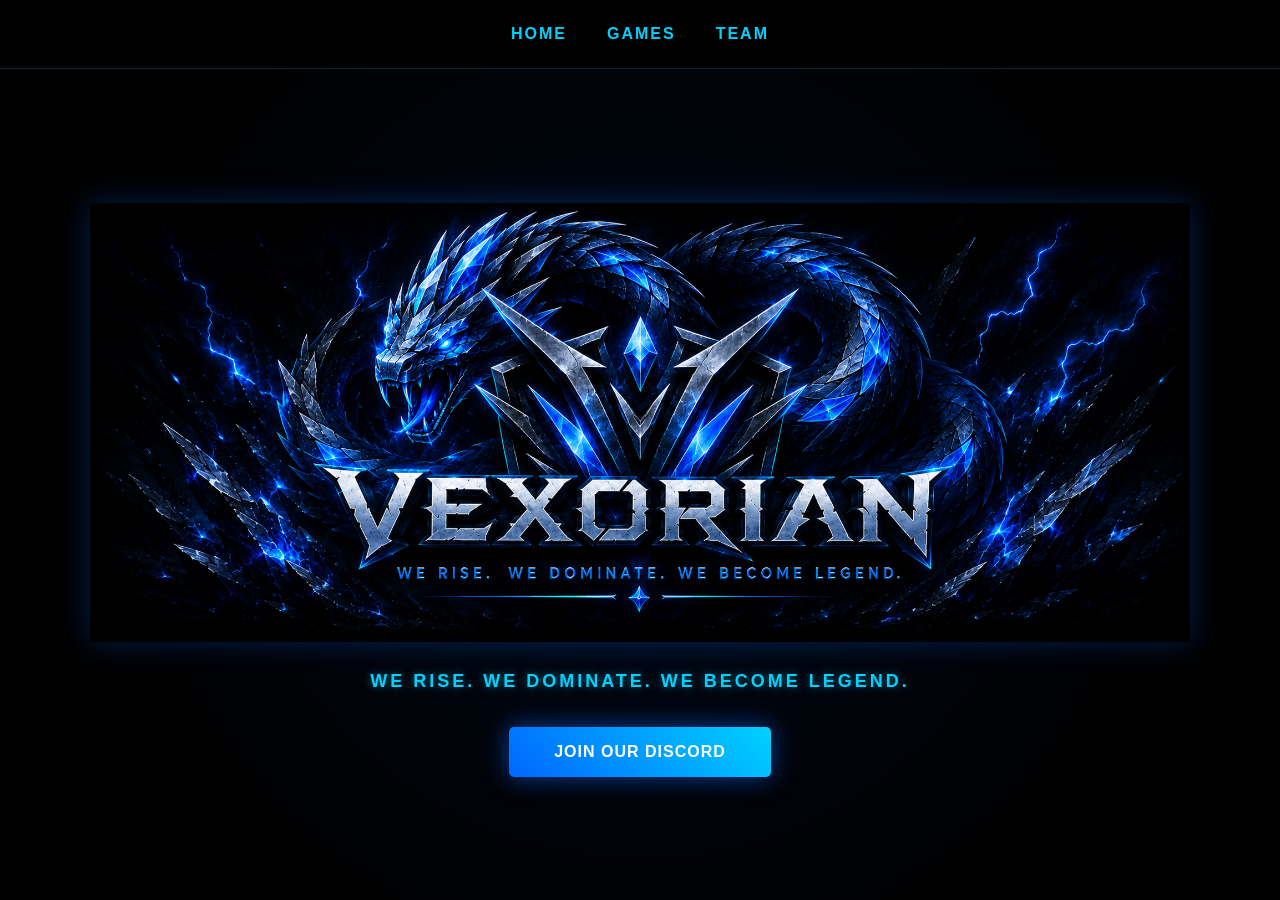
==== index.html @ 7d2be79b "Update index.html" ====
<!DOCTYPE html>
<html lang="nl">
<head>
    <meta charset="UTF-8">
    <meta name="viewport" content="width=device-width, initial-scale=1.0">
    <title>Clan Vexorian | Official Community Website</title>
    <link rel="stylesheet" href="style.css">
</head>
<body>

    <header>
        <nav class="navbar">
            <a href="index.html">HOME</a>
            <a href="games.html">GAMES</a>
            <!-- FORUM is nu vervangen door TEAM -->
            <a href="team.html">TEAM</a>
        </nav>
    </header>

    <section id="home" class="hero">
        <div class="content">
            <img src="banner.png" alt="Vexorian Banner" class="banner-img">
            <p class="slogan">WE RISE. WE DOMINATE. WE BECOME LEGEND.</p>
            <a href="https://discord.gg/qqBVGJXH9" target="_blank" class="discord-btn">JOIN OUR DISCORD</a>
        </div>
    </section>

</body>
</html>
---- style.css ----
/* 1. Algemene Reset & Basisinstellingen */
* { 
    margin: 0; 
    padding: 0; 
    box-sizing: border-box; 
    font-family: 'Segoe UI', Tahoma, Geneva, Verdana, sans-serif; 
}

/* Achtergrondkleur ingesteld op puur zwart, passend bij de banner */
body { 
    background-color: #000000; 
    color: #ffffff; 
    overflow-x: hidden;
}

/* 2. Navigatiebalk Styling (Gecentreerd zoals in het voorbeeld) */
header {
    width: 100%;
    background: rgba(0, 0, 0, 0.9);
    position: fixed;
    top: 0;
    left: 0;
    z-index: 1000;
    border-bottom: 1px solid rgba(0, 210, 255, 0.2);
}

.navbar {
    display: flex;
    justify-content: center;
    gap: 40px;
    padding: 25px 20px;
}

.navbar a {
    color: #00d2ff; /* Elektrisch neon blauw */
    text-decoration: none;
    font-weight: bold;
    font-size: 16px;
    letter-spacing: 2px;
    transition: color 0.3s, text-shadow 0.3s;
}

/* Subtiele gloed wanneer je over de menu-links beweegt */
.navbar a:hover {
    color: #ffffff;
    text-shadow: 0 0 10px #00d2ff;
}

/* 3. Hero / Midden Sectie Styling */
.hero {
    display: flex;
    justify-content: center;
    align-items: center;
    min-height: 100vh;
    text-align: center;
    padding: 120px 20px 40px 20px;
    background: radial-gradient(circle, rgba(0,102,255,0.1) 0%, rgba(0,0,0,1) 70%);
}

.content {
    max-width: 1100px;
    width: 100%;
}

/* Responsieve banner met een blauwe gloed rondom */
.banner-img {
    max-width: 100%;
    height: auto;
    margin-bottom: 25px;
    border-radius: 4px;
    box-shadow: 0 0 30px rgba(0, 102, 255, 0.3);
}

/* Slogan tekst styling */
.slogan {
    font-size: 18px;
    font-weight: 600;
    color: #00d2ff;
    margin-bottom: 35px;
    letter-spacing: 3px;
    text-shadow: 0 0 8px rgba(0, 210, 255, 0.5);
}

/* 4. Discord Actieknop met Verloop en Gloed-effect */
.discord-btn {
    display: inline-block;
    padding: 16px 45px;
    background: linear-gradient(45deg, #0066ff, #00d2ff);
    color: #ffffff;
    text-decoration: none;
    font-weight: bold;
    font-size: 16px;
    letter-spacing: 1px;
    border-radius: 5px;
    box-shadow: 0 0 25px rgba(0, 102, 255, 0.6);
    transition: transform 0.2s, box-shadow 0.2s;
}

/* Knop beweegt iets omhoog en gloeit feller bij hover */
.discord-btn:hover {
    transform: translateY(-3px);
    box-shadow: 0 0 35px rgba(0, 210, 255, 0.9);
}
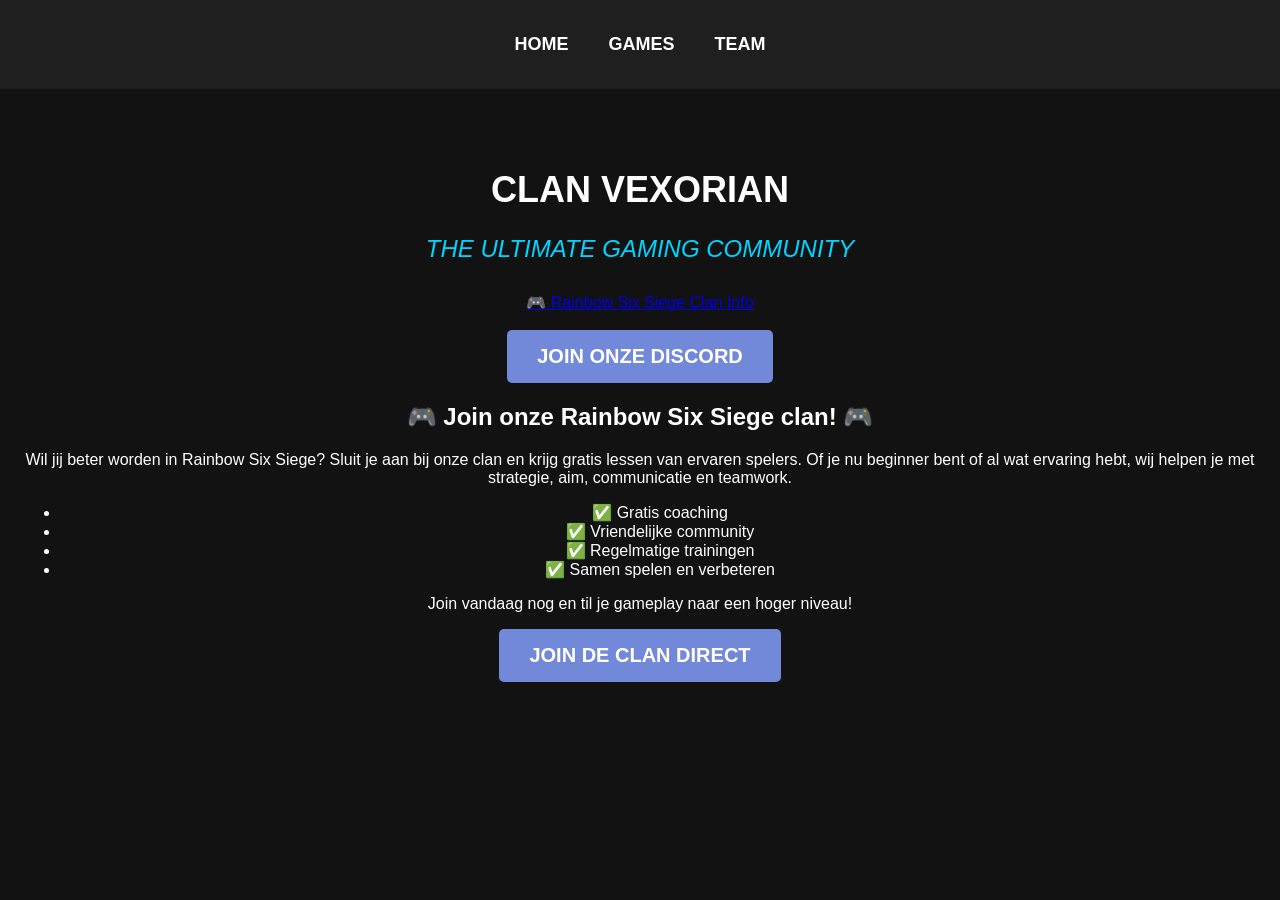
==== commit 04c87b31: "Update index.html" ====
--- a/index.html
+++ b/index.html
@@ -3,8 +3,9 @@
 <head>
     <meta charset="UTF-8">
     <meta name="viewport" content="width=device-width, initial-scale=1.0">
-    <title>Clan Vexorian | Official Community Website</title>
-    <link rel="stylesheet" href="style.css">
+    <title>Clan Vexorian | Rainbow Six Siege</title>
+    <!-- We gebruiken ?v=3 om caching te voorkomen -->
+    <link rel="stylesheet" href="style.css?v=3">
 </head>
 <body>
 
@@ -12,16 +13,40 @@
         <nav class="navbar">
             <a href="index.html">HOME</a>
             <a href="games.html">GAMES</a>
-            <!-- FORUM is nu vervangen door TEAM -->
             <a href="team.html">TEAM</a>
         </nav>
     </header>
 
-    <section id="home" class="hero">
+    <section class="hero">
         <div class="content">
-            <img src="banner.png" alt="Vexorian Banner" class="banner-img">
-            <p class="slogan">WE RISE. WE DOMINATE. WE BECOME LEGEND.</p>
-            <a href="https://discord.gg/qqBVGJXH9" target="_blank" class="discord-btn">JOIN OUR DISCORD</a>
+            <h1>CLAN VEXORIAN</h1>
+            <p class="slogan">THE ULTIMATE GAMING COMMUNITY</p>
+
+            <!-- Knop die naar de Rainbow Six Siege sectie hieronder leidt -->
+            <a href="#r6s-info" class="cta-btn">🎮 Rainbow Six Siege Clan Info</a>
+            
+            <br><br>
+            <a href="https://discord.gg/" target="_blank" class="discord-btn">JOIN ONZE DISCORD</a>
+
+            <!-- RAINBOW SIX SIEGE SECTIE -->
+            <div id="r6s-info" class="r6s-card">
+                <h2>🎮 Join onze Rainbow Six Siege clan! 🎮</h2>
+                <p class="r6s-description">
+                    Wil jij beter worden in Rainbow Six Siege? Sluit je aan bij onze clan en krijg gratis lessen van ervaren spelers. 
+                    Of je nu beginner bent of al wat ervaring hebt, wij helpen je met strategie, aim, communicatie en teamwork.
+                </p>
+                
+                <ul class="r6s-list">
+                    <li>✅ Gratis coaching</li>
+                    <li>✅ Vriendelijke community</li>
+                    <li>✅ Regelmatige trainingen</li>
+                    <li>✅ Samen spelen en verbeteren</li>
+                </ul>
+
+                <p class="r6s-callout">Join vandaag nog en til je gameplay naar een hoger niveau!</p>
+                <a href="https://discord.gg/" target="_blank" class="discord-btn small-btn">JOIN DE CLAN DIRECT</a>
+            </div>
+
         </div>
     </section>
 
--- a/style.css
+++ b/style.css
@@ -1,103 +1,143 @@
-/* 1. Algemene Reset & Basisinstellingen */
-* { 
-    margin: 0; 
-    padding: 0; 
-    box-sizing: border-box; 
-    font-family: 'Segoe UI', Tahoma, Geneva, Verdana, sans-serif; 
+/* ==========================================================================
+   1. Algemene Stijlen & Basis
+   ========================================================================== */
+body {
+    background-color: #121212; /* Donkere gaming achtergrond */
+    color: white;
+    font-family: 'Segoe UI', Tahoma, Geneva, Verdana, sans-serif;
+    margin: 0;
+    text-align: center;
 }
 
-/* Achtergrondkleur ingesteld op puur zwart, passend bij de banner */
-body { 
-    background-color: #000000; 
-    color: #ffffff; 
-    overflow-x: hidden;
+h1 {
+    font-size: 36px;
+    margin-bottom: 10px;
+    color: white;
 }
 
-/* 2. Navigatiebalk Styling (Gecentreerd zoals in het voorbeeld) */
-header {
-    width: 100%;
-    background: rgba(0, 0, 0, 0.9);
-    position: fixed;
-    top: 0;
-    left: 0;
-    z-index: 1000;
-    border-bottom: 1px solid rgba(0, 210, 255, 0.2);
-}
-
+/* ==========================================================================
+   2. Navigatiebalk (Navbar)
+   ========================================================================== */
 .navbar {
     display: flex;
     justify-content: center;
-    gap: 40px;
-    padding: 25px 20px;
+    padding: 20px;
+    background-color: #1f1f1f;
 }
 
 .navbar a {
-    color: #00d2ff; /* Elektrisch neon blauw */
+    color: white;
+    padding: 14px 20px;
+    text-decoration: none;
+    font-size: 18px;
+    font-weight: bold;
+    transition: 0.3s;
+}
+
+.navbar a:hover {
+    color: #00d4ff; /* Neonblauwe accentkleur bij aanwijzen */
+}
+
+/* ==========================================================================
+   3. Hero Sectie & Homepage Elementen
+   ========================================================================== */
+.hero {
+    padding: 50px 20px;
+}
+
+.banner-img {
+    max-width: 80%;
+    height: auto;
+    border-radius: 10px;
+    margin-bottom: 20px;
+}
+
+.slogan {
+    font-size: 24px;
+    font-style: italic;
+    margin-bottom: 30px;
+    color: #00d4ff;
+}
+
+/* Discord Actieknop */
+.discord-btn {
+    background-color: #7289da;
+    color: white;
+    padding: 15px 30px;
     text-decoration: none;
     font-weight: bold;
-    font-size: 16px;
-    letter-spacing: 2px;
-    transition: color 0.3s, text-shadow 0.3s;
+    border-radius: 5px;
+    font-size: 20px;
+    display: inline-block;
+    transition: 0.3s;
 }
 
-/* Subtiele gloed wanneer je over de menu-links beweegt */
-.navbar a:hover {
-    color: #ffffff;
-    text-shadow: 0 0 10px #00d2ff;
+.discord-btn:hover {
+    background-color: #5b6eae;
+    transform: scale(1.05);
 }
 
-/* 3. Hero / Midden Sectie Styling */
-.hero {
+/* ==========================================================================
+   4. Games Pagina Specifieke Structuur
+   ========================================================================== */
+.games-list, .team-list {
     display: flex;
-    justify-content: center;
+    flex-direction: column; /* Zet de kaarten netjes onder elkaar */
     align-items: center;
-    min-height: 100vh;
-    text-align: center;
-    padding: 120px 20px 40px 20px;
-    background: radial-gradient(circle, rgba(0,102,255,0.1) 0%, rgba(0,0,0,1) 70%);
+    gap: 20px;
+    margin-top: 30px;
 }
 
-.content {
-    max-width: 1100px;
-    width: 100%;
+.game-card, .team-card {
+    background-color: #1f1f1f;
+    padding: 25px 40px;
+    border-radius: 8px;
+    font-size: 22px;
+    font-weight: bold;
+    width: 320px;
+    border: 2px solid #00d4ff;
+    transition: 0.3s ease-in-out;
 }
 
-/* Responsieve banner met een blauwe gloed rondom */
-.banner-img {
-    max-width: 100%;
-    height: auto;
-    margin-bottom: 25px;
-    border-radius: 4px;
-    box-shadow: 0 0 30px rgba(0, 102, 255, 0.3);
+.game-card:hover, .team-card:hover {
+    transform: scale(1.03);
 }
 
-/* Slogan tekst styling */
-.slogan {
-    font-size: 18px;
-    font-weight: 600;
-    color: #00d2ff;
-    margin-bottom: 35px;
-    letter-spacing: 3px;
-    text-shadow: 0 0 8px rgba(0, 210, 255, 0.5);
+/* ==========================================================================
+   5. Team Pagina Rollen & Kleuren (Aangepast naar jouw wensen)
+   ========================================================================== */
+.role-title {
+    display: block;
+    font-size: 14px;
+    letter-spacing: 2px;
+    margin-bottom: 10px;
 }
 
-/* 4. Discord Actieknop met Verloop en Gloed-effect */
-.discord-btn {
-    display: inline-block;
-    padding: 16px 45px;
-    background: linear-gradient(45deg, #0066ff, #00d2ff);
-    color: #ffffff;
-    text-decoration: none;
-    font-weight: bold;
-    font-size: 16px;
-    letter-spacing: 1px;
-    border-radius: 5px;
-    box-shadow: 0 0 25px rgba(0, 102, 255, 0.6);
-    transition: transform 0.2s, box-shadow 0.2s;
+/* De Leader krijgt nu een paarse rand en tekst (#a020f0) */
+.leader-card {
+    border-color: #a020f0;
+}
+.leader-card .role-title {
+    color: #a020f0;
 }
 
-/* Knop beweegt iets omhoog en gloeit feller bij hover */
-.discord-btn:hover {
-    transform: translateY(-3px);
-    box-shadow: 0 0 35px rgba(0, 210, 255, 0.9);
+/* De Co-Leader krijgt nu een blauwe rand en tekst (#00d4ff) */
+.co-leader-card {
+    border-color: #00d4ff;
 }
+.co-leader-card .role-title {
+    color: #00d4ff;
+}
+
+/* De Admins krijgen nu een roze rand en tekst (#ff69b4) */
+.admin-card {
+    border-color: #ff69b4;
+}
+.admin-card .role-title {
+    color: #ff69b4;
+}
+
+.member-name {
+    margin: 5px 0;
+    font-size: 24px;
+}
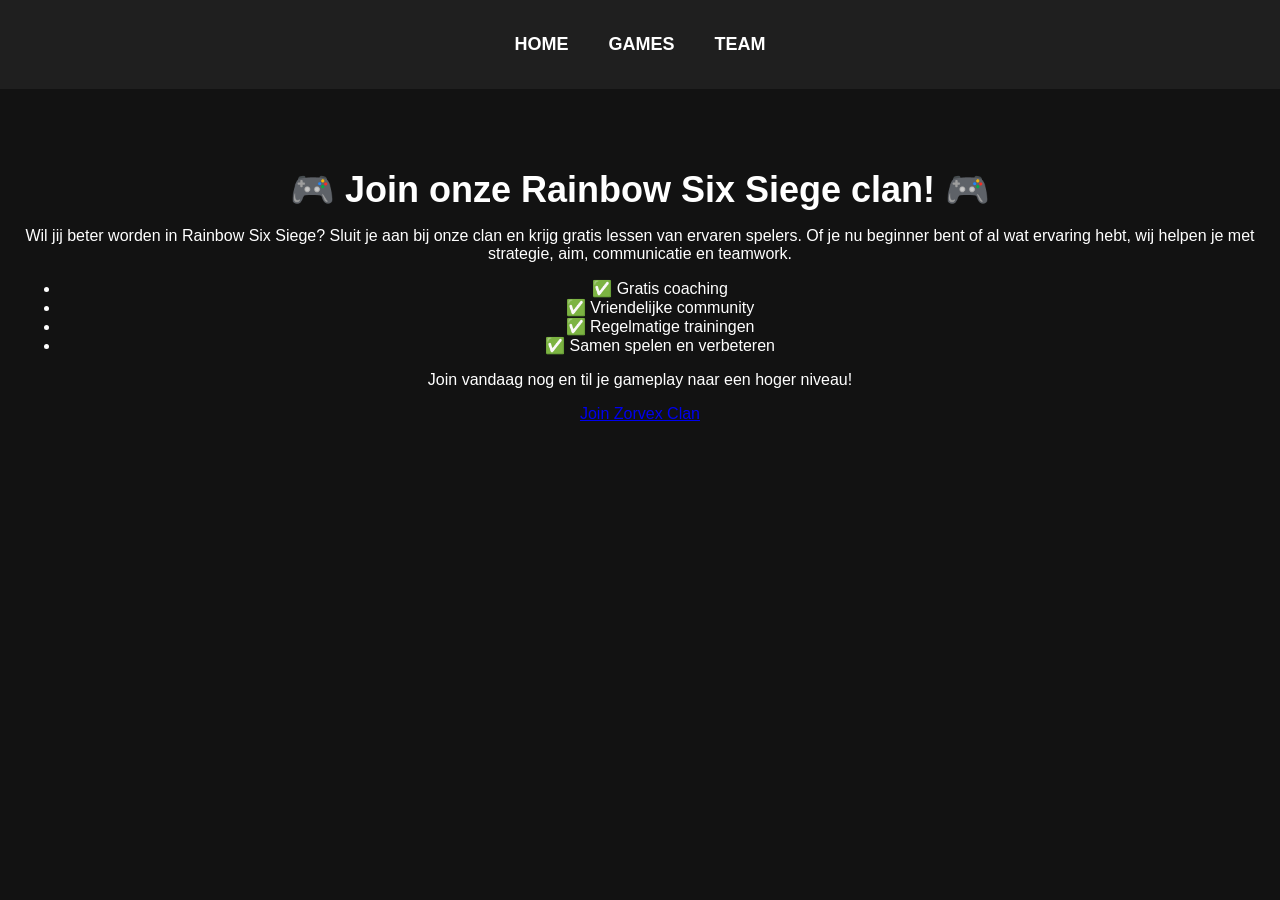
==== commit 41b10adb: "Update index.html" ====
--- a/index.html
+++ b/index.html
@@ -4,8 +4,8 @@
     <meta charset="UTF-8">
     <meta name="viewport" content="width=device-width, initial-scale=1.0">
     <title>Clan Vexorian | Rainbow Six Siege</title>
-    <!-- We gebruiken ?v=3 om caching te voorkomen -->
-    <link rel="stylesheet" href="style.css?v=3">
+    <!-- We gebruiken ?v=5 om te zorgen dat de browser de nieuwste versie laadt -->
+    <link rel="stylesheet" href="style.css?v=5">
 </head>
 <body>
 
@@ -19,18 +19,11 @@
 
     <section class="hero">
         <div class="content">
-            <h1>CLAN VEXORIAN</h1>
-            <p class="slogan">THE ULTIMATE GAMING COMMUNITY</p>
-
-            <!-- Knop die naar de Rainbow Six Siege sectie hieronder leidt -->
-            <a href="#r6s-info" class="cta-btn">🎮 Rainbow Six Siege Clan Info</a>
             
-            <br><br>
-            <a href="https://discord.gg/" target="_blank" class="discord-btn">JOIN ONZE DISCORD</a>
-
-            <!-- RAINBOW SIX SIEGE SECTIE -->
-            <div id="r6s-info" class="r6s-card">
-                <h2>🎮 Join onze Rainbow Six Siege clan! 🎮</h2>
+            <!-- HET WELKOMSTSCHERM / WELCOME CARD -->
+            <div class="r6s-card">
+                <h1>🎮 Join onze Rainbow Six Siege clan! 🎮</h1>
+                
                 <p class="r6s-description">
                     Wil jij beter worden in Rainbow Six Siege? Sluit je aan bij onze clan en krijg gratis lessen van ervaren spelers. 
                     Of je nu beginner bent of al wat ervaring hebt, wij helpen je met strategie, aim, communicatie en teamwork.
@@ -44,7 +37,9 @@
                 </ul>
 
                 <p class="r6s-callout">Join vandaag nog en til je gameplay naar een hoger niveau!</p>
-                <a href="https://discord.gg/" target="_blank" class="discord-btn small-btn">JOIN DE CLAN DIRECT</a>
+                
+                <!-- De gevraagde knop "Join Zorvex Clan" -->
+                <a href="https://discord.gg/qqBVGJXH9" target="_blank" class="join-btn">Join Zorvex Clan</a>
             </div>
 
         </div>
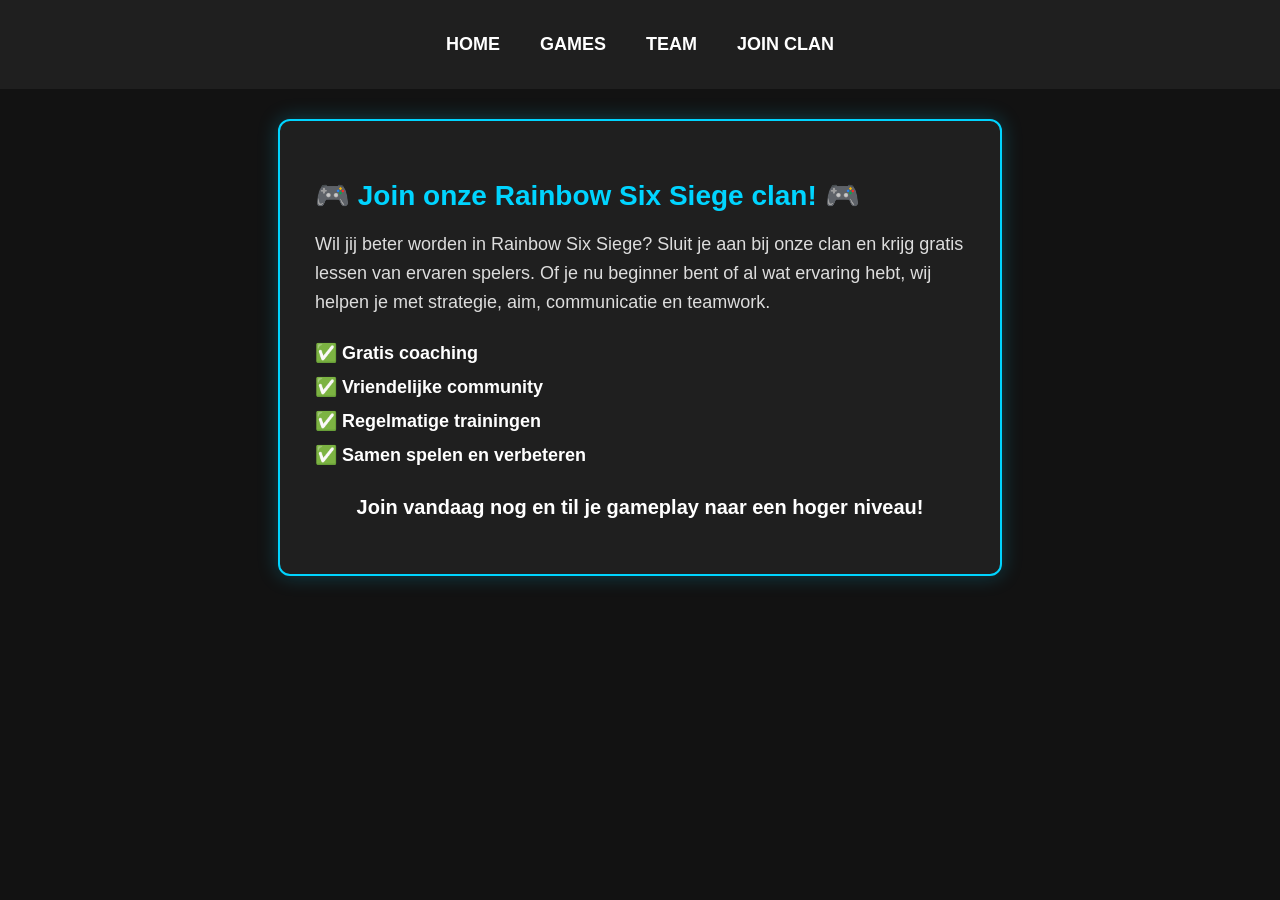
==== commit 92eeb1e1: "Update index.html" ====
--- a/index.html
+++ b/index.html
@@ -4,8 +4,7 @@
     <meta charset="UTF-8">
     <meta name="viewport" content="width=device-width, initial-scale=1.0">
     <title>Clan Vexorian | Rainbow Six Siege</title>
-    <!-- We gebruiken ?v=5 om te zorgen dat de browser de nieuwste versie laadt -->
-    <link rel="stylesheet" href="style.css?v=5">
+    <link rel="stylesheet" href="style.css?v=7">
 </head>
 <body>
 
@@ -14,13 +13,12 @@
             <a href="index.html">HOME</a>
             <a href="games.html">GAMES</a>
             <a href="team.html">TEAM</a>
+            <a href="https://discord.gg/qqBVGJXH9" target="_blank" class="nav-join-btn">JOIN CLAN</a>
         </nav>
     </header>
 
     <section class="hero">
         <div class="content">
-            
-            <!-- HET WELKOMSTSCHERM / WELCOME CARD -->
             <div class="r6s-card">
                 <h1>🎮 Join onze Rainbow Six Siege clan! 🎮</h1>
                 
@@ -37,11 +35,7 @@
                 </ul>
 
                 <p class="r6s-callout">Join vandaag nog en til je gameplay naar een hoger niveau!</p>
-                
-                <!-- De gevraagde knop "Join Zorvex Clan" -->
-                <a href="https://discord.gg/qqBVGJXH9" target="_blank" class="join-btn">Join Zorvex Clan</a>
             </div>
-
         </div>
     </section>
 
--- a/style.css
+++ b/style.css
@@ -2,7 +2,7 @@
    1. Algemene Stijlen & Basis
    ========================================================================== */
 body {
-    background-color: #121212; /* Donkere gaming achtergrond */
+    background-color: #121212;
     color: white;
     font-family: 'Segoe UI', Tahoma, Geneva, Verdana, sans-serif;
     margin: 0;
@@ -10,9 +10,9 @@
 }
 
 h1 {
-    font-size: 36px;
-    margin-bottom: 10px;
-    color: white;
+    font-size: 28px;
+    margin-bottom: 15px;
+    color: #00d4ff;
 }
 
 /* ==========================================================================
@@ -35,54 +35,114 @@
 }
 
 .navbar a:hover {
-    color: #00d4ff; /* Neonblauwe accentkleur bij aanwijzen */
+    color: #00d4ff;
 }
 
 /* ==========================================================================
-   3. Hero Sectie & Homepage Elementen
+   3. Hero Sectie & Bovenste Join Knop (met Logo)
    ========================================================================== */
 .hero {
-    padding: 50px 20px;
+    padding: 30px 20px;
+    display: flex;
+    justify-content: center;
 }
 
-.banner-img {
-    max-width: 80%;
-    height: auto;
-    border-radius: 10px;
-    margin-bottom: 20px;
+/* De opvallende bovenste knop met logo */
+.top-join-btn {
+    background-color: #00d4ff;
+    color: #121212;
+    padding: 12px 28px;
+    text-decoration: none;
+    font-weight: bold;
+    border-radius: 8px;
+    font-size: 22px;
+    display: inline-flex;
+    align-items: center;
+    justify-content: center;
+    gap: 12px;
+    margin-bottom: 25px;
+    transition: 0.3s ease;
+    box-shadow: 0 4px 15px rgba(0, 212, 255, 0.4);
 }
 
-.slogan {
-    font-size: 24px;
-    font-style: italic;
-    margin-bottom: 30px;
-    color: #00d4ff;
+.top-join-btn:hover {
+    background-color: #ffffff;
+    transform: scale(1.05);
 }
 
-/* Discord Actieknop */
-.discord-btn {
-    background-color: #7289da;
-    color: white;
-    padding: 15px 30px;
+/* Afmetingen van het logo binnen de knop */
+.btn-logo {
+    width: 35px;
+    height: 35px;
+    object-fit: contain;
+    border-radius: 50%; /* Maakt het logo subtiel rond */
+}
+
+/* ==========================================================================
+   4. Startscherm Welkomstkaart
+   ========================================================================== */
+.r6s-card {
+    background-color: #1f1f1f;
+    border: 2px solid #00d4ff;
+    border-radius: 12px;
+    padding: 35px;
+    max-width: 650px;
+    width: 100%;
+    text-align: left;
+    box-shadow: 0 0 20px rgba(0, 212, 255, 0.25);
+}
+
+.r6s-description {
+    font-size: 18px;
+    line-height: 1.6;
+    color: #dddddd;
+}
+
+.r6s-list {
+    list-style: none;
+    padding-left: 0;
+    margin: 25px 0;
+}
+
+.r6s-list li {
+    font-size: 18px;
+    margin-bottom: 12px;
+    font-weight: bold;
+}
+
+.r6s-callout {
+    font-size: 20px;
+    font-weight: bold;
+    color: #ffffff;
+    text-align: center;
+    margin: 30px 0 20px 0;
+}
+
+.join-btn {
+    background-color: #7289da; /* Discord Paars-Blauw */
+    color: #ffffff;
+    padding: 14px 28px;
     text-decoration: none;
     font-weight: bold;
-    border-radius: 5px;
+    border-radius: 8px;
     font-size: 20px;
-    display: inline-block;
-    transition: 0.3s;
+    display: block;
+    width: fit-content;
+    margin: 0 auto;
+    transition: 0.3s ease;
 }
 
-.discord-btn:hover {
+.join-btn:hover {
     background-color: #5b6eae;
     transform: scale(1.05);
 }
 
 /* ==========================================================================
-   4. Games Pagina Specifieke Structuur
+   5. Games & Team Pagina Structuur
    ========================================================================== */
 .games-list, .team-list {
     display: flex;
-    flex-direction: column; /* Zet de kaarten netjes onder elkaar */
+    flex-direction: column;
     align-items: center;
     gap: 20px;
     margin-top: 30px;
@@ -103,9 +163,7 @@
     transform: scale(1.03);
 }
 
-/* ==========================================================================
-   5. Team Pagina Rollen & Kleuren (Aangepast naar jouw wensen)
-   ========================================================================== */
+/* Team Rollen & Kleuren */
 .role-title {
     display: block;
     font-size: 14px;
@@ -113,29 +171,14 @@
     margin-bottom: 10px;
 }
 
-/* De Leader krijgt nu een paarse rand en tekst (#a020f0) */
-.leader-card {
-    border-color: #a020f0;
-}
-.leader-card .role-title {
-    color: #a020f0;
-}
+.leader-card { border-color: #a020f0; }
+.leader-card .role-title { color: #a020f0; }
 
-/* De Co-Leader krijgt nu een blauwe rand en tekst (#00d4ff) */
-.co-leader-card {
-    border-color: #00d4ff;
-}
-.co-leader-card .role-title {
-    color: #00d4ff;
-}
+.co-leader-card { border-color: #00d4ff; }
+.co-leader-card .role-title { color: #00d4ff; }
 
-/* De Admins krijgen nu een roze rand en tekst (#ff69b4) */
-.admin-card {
-    border-color: #ff69b4;
-}
-.admin-card .role-title {
-    color: #ff69b4;
-}
+.admin-card { border-color: #ff69b4; }
+.admin-card .role-title { color: #ff69b4; }
 
 .member-name {
     margin: 5px 0;
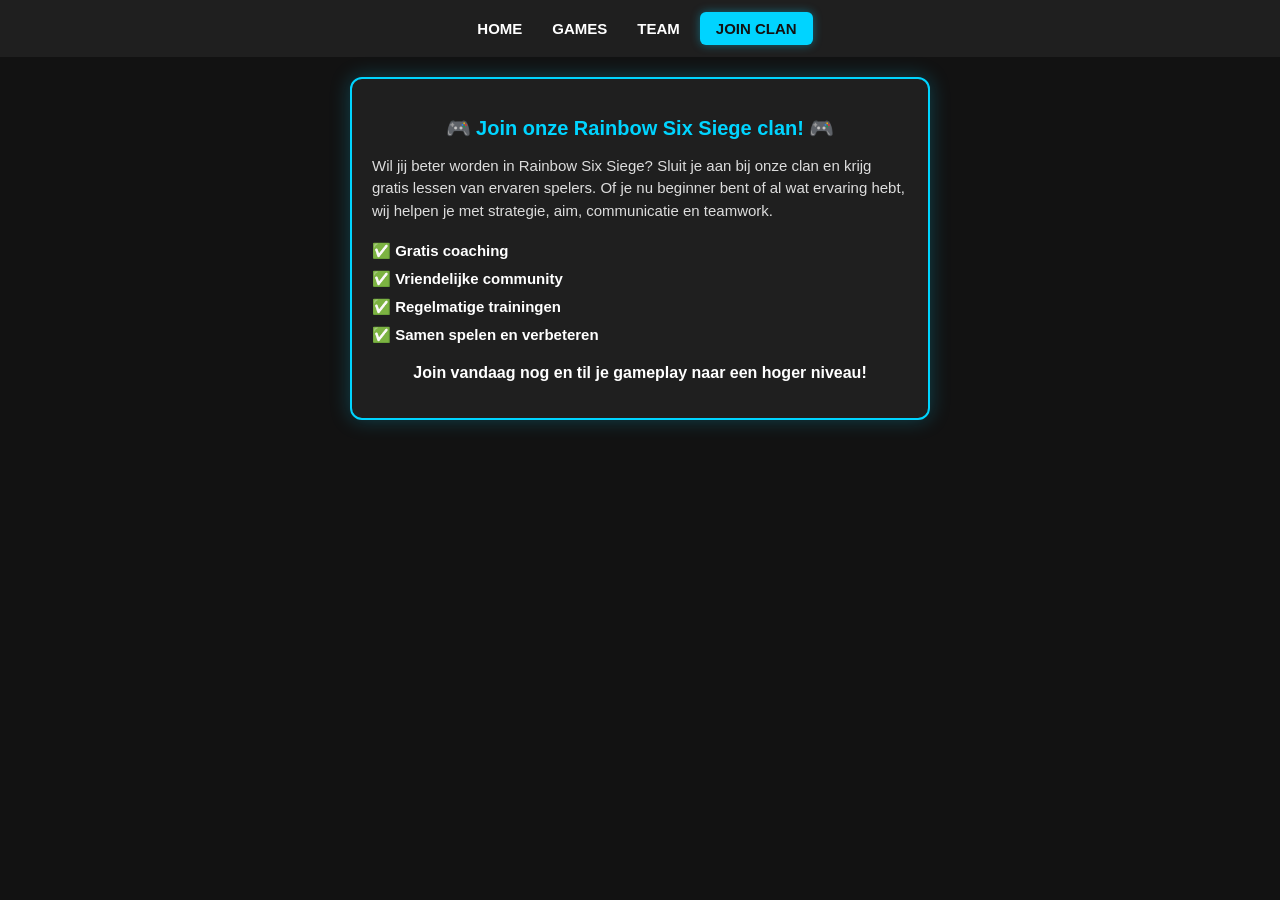
==== commit c2883d8a: "Update index.html" ====
--- a/index.html
+++ b/index.html
@@ -2,9 +2,9 @@
 <html lang="nl">
 <head>
     <meta charset="UTF-8">
-    <meta name="viewport" content="width=device-width, initial-scale=1.0">
+    <meta name="viewport" content="width=device-width, initial-scale=1.0, maximum-scale=1.0, user-scalable=no">
     <title>Clan Vexorian | Rainbow Six Siege</title>
-    <link rel="stylesheet" href="style.css?v=7">
+    <link rel="stylesheet" href="style.css?v=11">
 </head>
 <body>
 
--- a/style.css
+++ b/style.css
@@ -1,18 +1,34 @@
 /* ==========================================================================
-   1. Algemene Stijlen & Basis
-   ========================================================================== */
-body {
+   1. Algemene Reset & Mobiele Bescherming
+   ========================================================================== */
+*, *::before, *::after {
+    box-sizing: border-box; /* Zorgt dat padding de elementen niet breder maakt */
+}
+
+html, body {
+    margin: 0;
+    padding: 0;
+    width: 100%;
+    max-width: 100%;
+    overflow-x: hidden; /* Voorkomt absoluut dat je naar rechts kunt schuiven */
     background-color: #121212;
     color: white;
     font-family: 'Segoe UI', Tahoma, Geneva, Verdana, sans-serif;
-    margin: 0;
     text-align: center;
 }
 
 h1 {
-    font-size: 28px;
+    font-size: 26px;
     margin-bottom: 15px;
+    color: #ffffff;
+    word-wrap: break-word;
+}
+
+.slogan {
+    font-size: 16px;
     color: #00d4ff;
+    font-style: italic;
+    margin-bottom: 25px;
 }
 
 /* ==========================================================================
@@ -21,15 +37,19 @@
 .navbar {
     display: flex;
     justify-content: center;
-    padding: 20px;
+    align-items: center;
+    padding: 12px 10px;
     background-color: #1f1f1f;
+    gap: 10px;
+    width: 100%;
+    flex-wrap: wrap; /* Zorgt dat knoppen meebewegen naar een nieuwe regel */
 }
 
 .navbar a {
     color: white;
-    padding: 14px 20px;
+    padding: 8px 10px;
     text-decoration: none;
-    font-size: 18px;
+    font-size: 15px;
     font-weight: bold;
     transition: 0.3s;
 }
@@ -38,139 +58,113 @@
     color: #00d4ff;
 }
 
-/* ==========================================================================
-   3. Hero Sectie & Bovenste Join Knop (met Logo)
-   ========================================================================== */
-.hero {
-    padding: 30px 20px;
-    display: flex;
-    justify-content: center;
-}
-
-/* De opvallende bovenste knop met logo */
-.top-join-btn {
+/* Specifieke stijl voor de JOIN CLAN knop */
+.navbar .nav-join-btn {
     background-color: #00d4ff;
     color: #121212;
-    padding: 12px 28px;
-    text-decoration: none;
-    font-weight: bold;
-    border-radius: 8px;
-    font-size: 22px;
-    display: inline-flex;
+    border-radius: 6px;
+    padding: 8px 16px;
+    box-shadow: 0 0 10px rgba(0, 212, 255, 0.4);
+    white-space: nowrap;
+}
+
+.navbar .nav-join-btn:hover {
+    background-color: #ffffff;
+    color: #121212;
+}
+
+/* ==========================================================================
+   3. Inhoud & Kaarten
+   ========================================================================== */
+.hero {
+    padding: 20px 10px;
+    display: flex;
+    justify-content: center;
+    width: 100%;
+}
+
+.content {
+    width: 100%;
+    max-width: 600px;
+    display: flex;
+    flex-direction: column;
     align-items: center;
-    justify-content: center;
-    gap: 12px;
-    margin-bottom: 25px;
-    transition: 0.3s ease;
-    box-shadow: 0 4px 15px rgba(0, 212, 255, 0.4);
-}
-
-.top-join-btn:hover {
-    background-color: #ffffff;
-    transform: scale(1.05);
-}
-
-/* Afmetingen van het logo binnen de knop */
-.btn-logo {
-    width: 35px;
-    height: 35px;
-    object-fit: contain;
-    border-radius: 50%; /* Maakt het logo subtiel rond */
-}
-
-/* ==========================================================================
-   4. Startscherm Welkomstkaart
-   ========================================================================== */
+    padding: 0 10px;
+}
+
 .r6s-card {
     background-color: #1f1f1f;
     border: 2px solid #00d4ff;
     border-radius: 12px;
-    padding: 35px;
-    max-width: 650px;
+    padding: 20px;
     width: 100%;
     text-align: left;
     box-shadow: 0 0 20px rgba(0, 212, 255, 0.25);
 }
 
+.r6s-card h1 {
+    color: #00d4ff;
+    text-align: center;
+    font-size: 20px;
+}
+
 .r6s-description {
-    font-size: 18px;
-    line-height: 1.6;
+    font-size: 15px;
+    line-height: 1.5;
     color: #dddddd;
 }
 
 .r6s-list {
     list-style: none;
     padding-left: 0;
-    margin: 25px 0;
+    margin: 20px 0;
 }
 
 .r6s-list li {
-    font-size: 18px;
-    margin-bottom: 12px;
+    font-size: 15px;
+    margin-bottom: 10px;
     font-weight: bold;
 }
 
 .r6s-callout {
-    font-size: 20px;
+    font-size: 16px;
     font-weight: bold;
     color: #ffffff;
     text-align: center;
-    margin: 30px 0 20px 0;
-}
-
-.join-btn {
-    background-color: #7289da; /* Discord Paars-Blauw */
-    color: #ffffff;
-    padding: 14px 28px;
-    text-decoration: none;
-    font-weight: bold;
-    border-radius: 8px;
-    font-size: 20px;
-    display: block;
-    width: fit-content;
-    margin: 0 auto;
-    transition: 0.3s ease;
-}
-
-.join-btn:hover {
-    background-color: #5b6eae;
-    transform: scale(1.05);
-}
-
-/* ==========================================================================
-   5. Games & Team Pagina Structuur
+    margin-top: 20px;
+}
+
+/* ==========================================================================
+   4. Games & Team Lijsten
    ========================================================================== */
 .games-list, .team-list {
     display: flex;
     flex-direction: column;
     align-items: center;
-    gap: 20px;
-    margin-top: 30px;
+    gap: 15px;
+    width: 100%;
+    margin-top: 15px;
 }
 
 .game-card, .team-card {
     background-color: #1f1f1f;
-    padding: 25px 40px;
+    padding: 15px 15px;
     border-radius: 8px;
-    font-size: 22px;
-    font-weight: bold;
-    width: 320px;
+    width: 100%;
+    max-width: 340px;
     border: 2px solid #00d4ff;
     transition: 0.3s ease-in-out;
 }
 
-.game-card:hover, .team-card:hover {
-    transform: scale(1.03);
-}
-
-/* Team Rollen & Kleuren */
 .role-title {
     display: block;
-    font-size: 14px;
+    font-size: 13px;
     letter-spacing: 2px;
-    margin-bottom: 10px;
-}
-
+    font-weight: bold;
+    margin-bottom: 6px;
+}
+
+/* Specifieke rollen op teampagina */
 .leader-card { border-color: #a020f0; }
 .leader-card .role-title { color: #a020f0; }
 
@@ -182,5 +176,32 @@
 
 .member-name {
     margin: 5px 0;
-    font-size: 24px;
-}
+    font-size: 18px;
+    font-weight: bold;
+}
+
+/* ==========================================================================
+   5. Mobiele Schermen (Telefoons)
+   ========================================================================== */
+@media screen and (max-width: 480px) {
+    .navbar {
+        gap: 8px;
+        padding: 10px 5px;
+    }
+
+    .navbar a {
+        font-size: 14px;
+        padding: 6px 8px;
+    }
+
+    /* Zet de JOIN CLAN knop op mobiel netjes onder de overige links */
+    .navbar .nav-join-btn {
+        width: 90%;
+        margin-top: 4px;
+        text-align: center;
+    }
+
+    h1 {
+        font-size: 22px;
+    }
+}
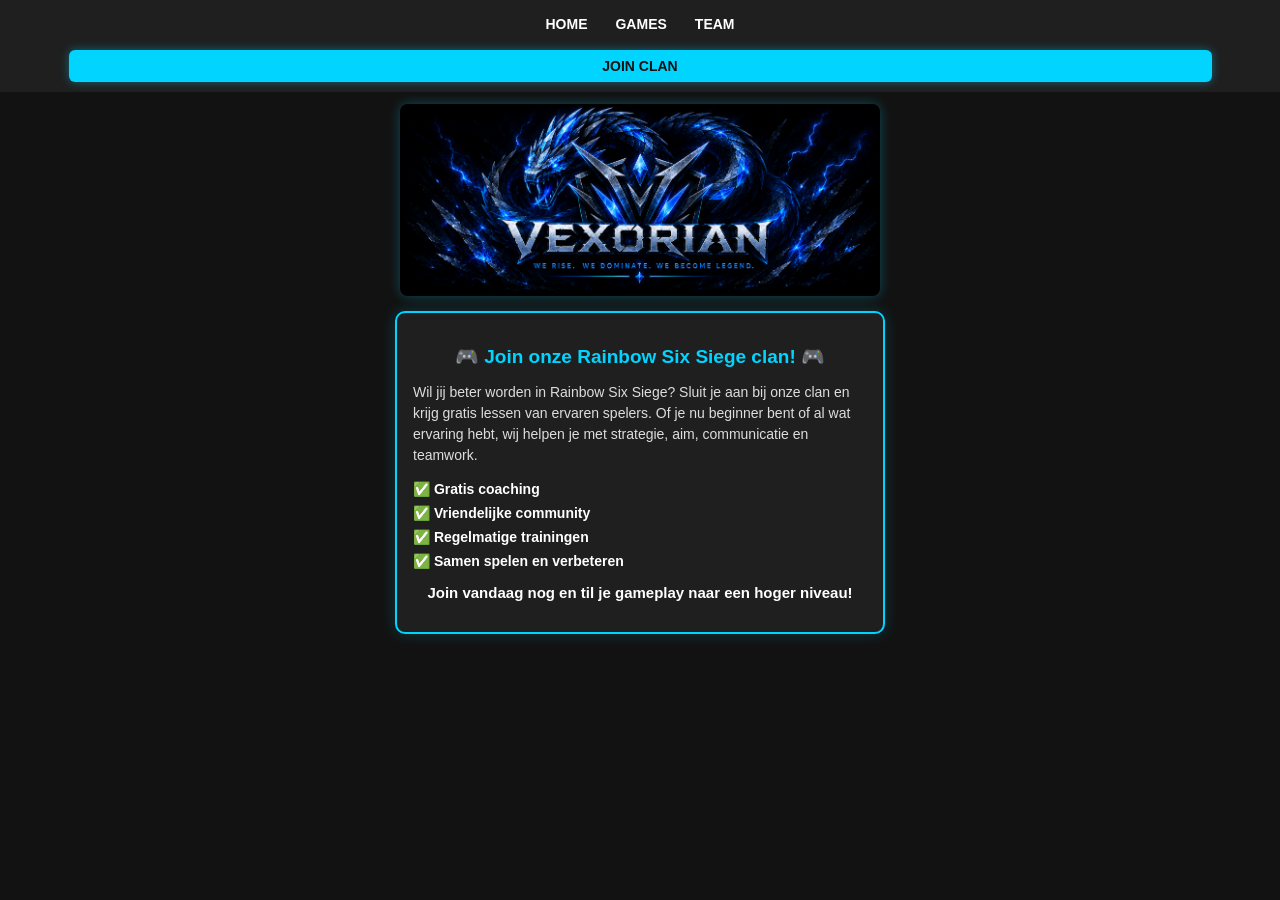
==== commit 4579db0f: "Update index.html" ====
--- a/index.html
+++ b/index.html
@@ -3,8 +3,8 @@
 <head>
     <meta charset="UTF-8">
     <meta name="viewport" content="width=device-width, initial-scale=1.0, maximum-scale=1.0, user-scalable=no">
-    <title>Clan Vexorian | Rainbow Six Siege</title>
-    <link rel="stylesheet" href="style.css?v=11">
+    <title>Clan Vexorian | Home</title>
+    <link rel="stylesheet" href="style.css?v=14">
 </head>
 <body>
 
@@ -16,6 +16,10 @@
             <a href="https://discord.gg/qqBVGJXH9" target="_blank" class="nav-join-btn">JOIN CLAN</a>
         </nav>
     </header>
+
+    <div class="banner-container">
+        <img src="banner.png" alt="Clan Vexorian Banner" class="clan-banner">
+    </div>
 
     <section class="hero">
         <div class="content">
--- a/style.css
+++ b/style.css
@@ -1,55 +1,55 @@
 /* ==========================================================================
-   1. Algemene Reset & Mobiele Bescherming
+   1. Strikte Mobiele Reset (Voorkomt horizontaal schuiven)
    ========================================================================== */
 *, *::before, *::after {
-    box-sizing: border-box; /* Zorgt dat padding de elementen niet breder maakt */
+    box-sizing: border-box;
 }
 
 html, body {
     margin: 0;
     padding: 0;
-    width: 100%;
+    width: 100vw;
     max-width: 100%;
-    overflow-x: hidden; /* Voorkomt absoluut dat je naar rechts kunt schuiven */
+    overflow-x: hidden; /* Blokkeert horizontaal schuiven volledig */
     background-color: #121212;
-    color: white;
+    color: #ffffff;
     font-family: 'Segoe UI', Tahoma, Geneva, Verdana, sans-serif;
     text-align: center;
 }
 
 h1 {
-    font-size: 26px;
-    margin-bottom: 15px;
+    font-size: 24px;
+    margin-bottom: 12px;
     color: #ffffff;
     word-wrap: break-word;
 }
 
 .slogan {
-    font-size: 16px;
+    font-size: 15px;
     color: #00d4ff;
     font-style: italic;
-    margin-bottom: 25px;
+    margin-bottom: 20px;
 }
 
 /* ==========================================================================
-   2. Navigatiebalk (Navbar)
+   2. Navigatiebalk
    ========================================================================== */
 .navbar {
     display: flex;
     justify-content: center;
     align-items: center;
-    padding: 12px 10px;
+    padding: 10px 5px;
     background-color: #1f1f1f;
-    gap: 10px;
+    gap: 8px;
     width: 100%;
-    flex-wrap: wrap; /* Zorgt dat knoppen meebewegen naar een nieuwe regel */
+    flex-wrap: wrap;
 }
 
 .navbar a {
     color: white;
-    padding: 8px 10px;
+    padding: 6px 10px;
     text-decoration: none;
-    font-size: 15px;
+    font-size: 14px;
     font-weight: bold;
     transition: 0.3s;
 }
@@ -58,14 +58,15 @@
     color: #00d4ff;
 }
 
-/* Specifieke stijl voor de JOIN CLAN knop */
 .navbar .nav-join-btn {
     background-color: #00d4ff;
     color: #121212;
     border-radius: 6px;
     padding: 8px 16px;
+    width: 90%; /* Zorgt dat de knop op mobiel een mooie eigen regel krijgt */
+    margin-top: 4px;
+    display: block;
     box-shadow: 0 0 10px rgba(0, 212, 255, 0.4);
-    white-space: nowrap;
 }
 
 .navbar .nav-join-btn:hover {
@@ -74,42 +75,60 @@
 }
 
 /* ==========================================================================
-   3. Inhoud & Kaarten
+   3. Banner Sectie
+   ========================================================================== */
+.banner-container {
+    width: 100%;
+    max-width: 500px;
+    margin: 12px auto 5px auto;
+    padding: 0 10px;
+}
+
+.clan-banner {
+    width: 100%;
+    height: auto; /* Zorgt dat de afbeelding nooit vervormt */
+    border-radius: 8px;
+    box-shadow: 0 0 12px rgba(0, 212, 255, 0.3);
+    display: block;
+}
+
+/* ==========================================================================
+   4. Inhoud & Kaarten
    ========================================================================== */
 .hero {
-    padding: 20px 10px;
+    padding: 10px;
+    width: 100%;
     display: flex;
     justify-content: center;
-    width: 100%;
 }
 
 .content {
     width: 100%;
-    max-width: 600px;
+    max-width: 500px;
     display: flex;
     flex-direction: column;
     align-items: center;
-    padding: 0 10px;
+    padding: 0 5px;
 }
 
 .r6s-card {
     background-color: #1f1f1f;
     border: 2px solid #00d4ff;
-    border-radius: 12px;
-    padding: 20px;
+    border-radius: 10px;
+    padding: 16px;
     width: 100%;
     text-align: left;
-    box-shadow: 0 0 20px rgba(0, 212, 255, 0.25);
+    box-shadow: 0 0 15px rgba(0, 212, 255, 0.2);
 }
 
 .r6s-card h1 {
     color: #00d4ff;
     text-align: center;
-    font-size: 20px;
+    font-size: 19px;
 }
 
 .r6s-description {
-    font-size: 15px;
+    font-size: 14px;
     line-height: 1.5;
     color: #dddddd;
 }
@@ -117,54 +136,51 @@
 .r6s-list {
     list-style: none;
     padding-left: 0;
-    margin: 20px 0;
+    margin: 15px 0;
 }
 
 .r6s-list li {
-    font-size: 15px;
-    margin-bottom: 10px;
+    font-size: 14px;
+    margin-bottom: 8px;
     font-weight: bold;
 }
 
 .r6s-callout {
-    font-size: 16px;
+    font-size: 15px;
     font-weight: bold;
     color: #ffffff;
     text-align: center;
-    margin-top: 20px;
+    margin-top: 15px;
 }
 
 /* ==========================================================================
-   4. Games & Team Lijsten
+   5. Games & Team Lijsten
    ========================================================================== */
 .games-list, .team-list {
     display: flex;
     flex-direction: column;
     align-items: center;
-    gap: 15px;
+    gap: 12px;
     width: 100%;
-    margin-top: 15px;
+    margin-top: 10px;
 }
 
 .game-card, .team-card {
     background-color: #1f1f1f;
-    padding: 15px 15px;
+    padding: 14px;
     border-radius: 8px;
     width: 100%;
-    max-width: 340px;
     border: 2px solid #00d4ff;
-    transition: 0.3s ease-in-out;
 }
 
 .role-title {
     display: block;
-    font-size: 13px;
+    font-size: 12px;
     letter-spacing: 2px;
     font-weight: bold;
-    margin-bottom: 6px;
+    margin-bottom: 4px;
 }
 
-/* Specifieke rollen op teampagina */
 .leader-card { border-color: #a020f0; }
 .leader-card .role-title { color: #a020f0; }
 
@@ -175,33 +191,7 @@
 .admin-card .role-title { color: #ff69b4; }
 
 .member-name {
-    margin: 5px 0;
-    font-size: 18px;
+    margin: 4px 0;
+    font-size: 17px;
     font-weight: bold;
 }
-
-/* ==========================================================================
-   5. Mobiele Schermen (Telefoons)
-   ========================================================================== */
-@media screen and (max-width: 480px) {
-    .navbar {
-        gap: 8px;
-        padding: 10px 5px;
-    }
-
-    .navbar a {
-        font-size: 14px;
-        padding: 6px 8px;
-    }
-
-    /* Zet de JOIN CLAN knop op mobiel netjes onder de overige links */
-    .navbar .nav-join-btn {
-        width: 90%;
-        margin-top: 4px;
-        text-align: center;
-    }
-
-    h1 {
-        font-size: 22px;
-    }
-}
